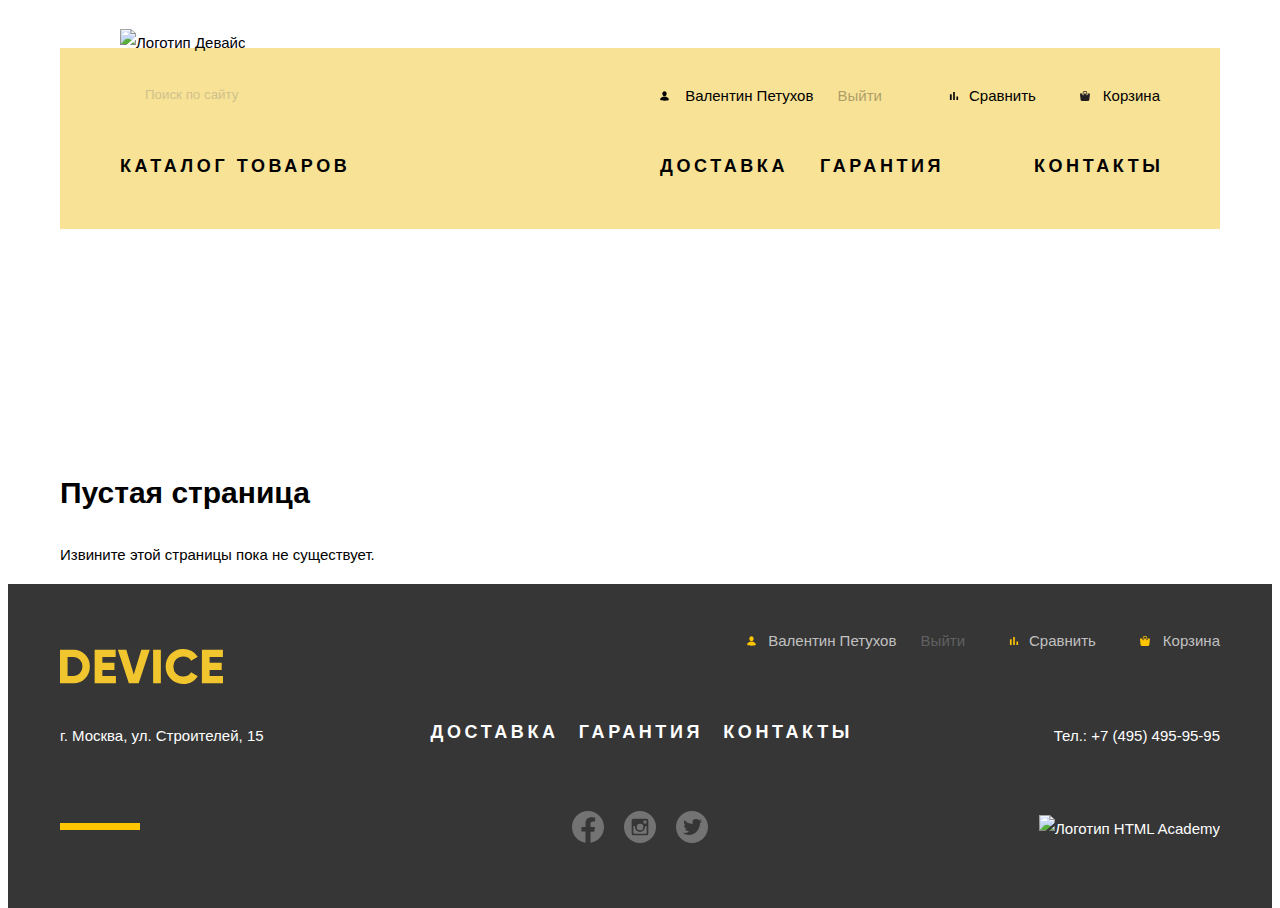
==== blank.html @ 79662800 "Исправлены опечатки, добавлены ссылки в каталоге." ====
<!DOCTYPE html>
<html lang="ru" class="page authorized page-feedback">

<head>
  <meta charset="utf-8">
  <link rel="icon" href="favicon.ico">
  <link rel="icon" href="favicons/favicon-152.svg" type="image/svg+xml">
  <link rel="apple-touch-icon" sizes="180x180" href="faviscons/apple-touch-icon.png">
  <link rel="manifest" href="site.webmanifest">
  <title>HTML Academy: Девайс</title>
  <link rel="stylesheet" href="css/normalize.css">
  <link rel="stylesheet" href="css/style.css">
</head>

<body class="page-body">
  <div class="container">
    <header class="main-header">
      <a href="index.html" class="company-logo"><img src="img/logos/device-logo.svg" width="163" height="35" alt="Логотип Девайс"></a>
      <form action="https://echo.htmlacademy.ru/" method="get" name="search-form" class="header-search">
        <label class="search-block"><input type="search" placeholder="Поиск по сайту"></label>
        <button type="submit" class="btn search-btn">Найти</button>
      </form>
      <ul class="user-nav">
        <li class="not-signed">
          <a href="blank.html" class="user-acc enter-acc" aria-label="Войти в свой аккаунт">
            <svg width="9" height="10" fill="#000" xmlns="http://www.w3.org/2000/svg"><path d="M4.5.333c1.197 0 2.167 1.044 2.167 2.334C6.667 3.956 5.697 5 4.5 5 3.303 5 2.333 3.956 2.333 2.667c0-1.29.97-2.334 2.167-2.334zm0 9.334s4.333 0 4.333-1.167c0-1.4-2.112-2.917-4.333-2.917C2.28 5.583.167 7.1.167 8.5.167 9.667 4.5 9.667 4.5 9.667z"/></svg>Войти</a>
        </li>
        <li class="signed">
          <a href="blank.html" class="user-acc user-name" aria-label="Перейти в свой профиль">
            <svg width="9" height="10" fill="#000" xmlns="http://www.w3.org/2000/svg"><path d="M4.5.333c1.197 0 2.167 1.044 2.167 2.334C6.667 3.956 5.697 5 4.5 5 3.303 5 2.333 3.956 2.333 2.667c0-1.29.97-2.334 2.167-2.334zm0 9.334s4.333 0 4.333-1.167c0-1.4-2.112-2.917-4.333-2.917C2.28 5.583.167 7.1.167 8.5.167 9.667 4.5 9.667 4.5 9.667z"/></svg>
            <span>Валентин Петухов</span></a>
          <a href="blank.html" class="exit-acc" aria-label="Выйти из аккаунта">Выйти</a>
        </li>
        <li>
          <a href="blank.html" class="compare" aria-label="Сравнить выбранные товары">
            <svg width="10" height="10" fill="#000" xmlns="http://www.w3.org/2000/svg"><path d="M.917 3.367h1.75v5.716H.917V3.367zM4.183.917h1.634v8.166H4.183V.917zM7.45 5.583h1.633v3.5H7.45v-3.5z"/></svg>Сравнить</a>
        </li>
        <li>
          <a href="blank.html" class="cart" aria-label="Корзина товаров">
            <svg width="10" height="10" fill="#231F20" xmlns="http://www.w3.org/2000/svg"><path d="M9.862 2.522a.358.358 0 00-.273-.129H7.658V3.42c0 .471-.404.855-.901.855s-.901-.384-.901-.855V2.393H4.054V3.42c0 .471-.404.855-.9.855-.498 0-.902-.384-.902-.855V2.393H.321a.358.358 0 00-.273.129.397.397 0 00-.09.3l.648 5.963C.618 9.457 1.142 10 1.784 10h6.342c.642 0 1.166-.543 1.178-1.215l.649-5.964a.398.398 0 00-.09-.3z"/><path d="M3.153 3.76c.2 0 .36-.153.36-.341v-1.88c0-.528.562-.855 1.082-.855h.9c.548 0 .902.335.902.854v1.88c0 .19.161.343.36.343.199 0 .36-.154.36-.342v-1.88C7.117.646 6.435 0 5.496 0h-.901C3.6 0 2.793.69 2.793 1.538v1.88c0 .19.162.343.36.343z"/></svg>Корзина</a>
        </li>
      </ul>
      <nav class="main-nav">
        <ul class="site-nav">
          <li class="catalog"><a>Каталог товаров</a>
            <ul class="submenu">
              <li>
                <a href="blank.html">Виртуальная реальность</a>
                <a href="catalog.html">Моноподы для селфи</a>
                <a href="blank.html">Экшн-камеры</a>
              </li>
              <li>
                <a href="blank.html">Фитнес-браслеты</a>
                <a href="blank.html">Умные часы</a>
              </li>
              <li>
                <a href="blank.html">Квадрокоптер</a>
              </li>
            </ul>
          </li>
          <li><a href="blank.html">Доставка</a></li>
          <li><a href="blank.html">Гарантия</a></li>
          <li><a href="blank.html">Контакты</a></li>
        </ul>
      </nav>
    </header>
  </div>
  <main class="container">
    <h1>Пустая страница</h1>
    <p>Извините этой страницы пока не существует.</p>
  </main>
  <footer class="main-footer">
    <div class="container">
      <ul class="user-nav footer-user-links">
        <li class="not-signed">
          <a href="blank.html" class="user-acc enter-acc footer-user-link" aria-label="Войти в свой аккаунт">
            <svg width="9" height="10" fill="var(--special-yellow)" xmlns="http://www.w3.org/2000/svg"><path d="M4.5.333c1.197 0 2.167 1.044 2.167 2.334C6.667 3.956 5.697 5 4.5 5 3.303 5 2.333 3.956 2.333 2.667c0-1.29.97-2.334 2.167-2.334zm0 9.334s4.333 0 4.333-1.167c0-1.4-2.112-2.917-4.333-2.917C2.28 5.583.167 7.1.167 8.5.167 9.667 4.5 9.667 4.5 9.667z"/></svg>Войти</a>
        </li>
        <li class="signed">
          <a href="blank.html" class="user-acc user-name footer-user-link" aria-label="Перейти в свой профиль">
            <svg width="9" height="10" fill="var(--special-yellow)" xmlns="http://www.w3.org/2000/svg"><path d="M4.5.333c1.197 0 2.167 1.044 2.167 2.334C6.667 3.956 5.697 5 4.5 5 3.303 5 2.333 3.956 2.333 2.667c0-1.29.97-2.334 2.167-2.334zm0 9.334s4.333 0 4.333-1.167c0-1.4-2.112-2.917-4.333-2.917C2.28 5.583.167 7.1.167 8.5.167 9.667 4.5 9.667 4.5 9.667z"/></svg>Валентин
            Петухов
          </a>
          <a href="blank.html" class="exit-acc footer-user-link" aria-label="Выйти из аккаунта">Выйти</a>
        </li>
        <li>
          <a href="blank.html" class="compare footer-user-link" aria-label="Сравнить выбранные товары">
            <svg width="10" height="10" fill="var(--special-yellow)" xmlns="http://www.w3.org/2000/svg"><path d="M.917 3.367h1.75v5.716H.917V3.367zM4.183.917h1.634v8.166H4.183V.917zM7.45 5.583h1.633v3.5H7.45v-3.5z"/></svg>Сравнить</a>
        </li>
        <li>
          <a href="blank.html" class="cart footer-user-link" aria-label="Корзина товаров">
            <svg width="10" height="10" fill="var(--special-yellow)" xmlns="http://www.w3.org/2000/svg"><path d="M9.862 2.522a.358.358 0 00-.273-.129H7.658V3.42c0 .471-.404.855-.901.855s-.901-.384-.901-.855V2.393H4.054V3.42c0 .471-.404.855-.9.855-.498 0-.902-.384-.902-.855V2.393H.321a.358.358 0 00-.273.129.397.397 0 00-.09.3l.648 5.963C.618 9.457 1.142 10 1.784 10h6.342c.642 0 1.166-.543 1.178-1.215l.649-5.964a.398.398 0 00-.09-.3z"/><path d="M3.153 3.76c.2 0 .36-.153.36-.341v-1.88c0-.528.562-.855 1.082-.855h.9c.548 0 .902.335.902.854v1.88c0 .19.161.343.36.343.199 0 .36-.154.36-.342v-1.88C7.117.646 6.435 0 5.496 0h-.901C3.6 0 2.793.69 2.793 1.538v1.88c0 .19.162.343.36.343z"/></svg>Корзина</a>
        </li>
      </ul>
      <a href="index.html" class="company-logo"><img src="img/logos/device-logo-footer.svg" width="163" height="35" alt="Логотип Девайс"></a>
      <section class="footer-left">
        <h2 class="visually-hidden">Наш адрес</h2>
        <p>г. Москва, ул. Строителей, 15</p>
      </section>
      <section class="footer-links">
        <h2 class="visually-hidden">Подробнее о компании. Мы в соцсетях</h2>
        <ul class="site-links">
          <li><a href="blank.html">Доставка</a></li>
          <li><a href="blank.html">Гарантия</a></li>
          <li><a href="blank.html">Контакты</a></li>
        </ul>
        <ul class="social-links">
          <li>
            <a href="#"><img src="img/icons/icon-facebook.svg" width="32" height="32" alt="Фэйсбук"></a>
          </li>
          <li>
            <a href="#"><img src="img/icons/icon-instagram.svg" width="32" height="32" alt="Инстаграмм"></a>
          </li>
          <li>
            <a href="#"><img src="img/icons/icon-twitter.svg" width="32" height="32" alt="Твиттер"></a>
          </li>
        </ul>
      </section>
      <div class="footer-right">
        <a href="tel:+74954959595" class="phone">Тел.: +7 (495) 495-95-95</a>
        <a href="https://htmlacademy.ru/intensive/htmlcss" class="copy" aria-label="Онлайн‑курс
          HTML и CSS, Профессиональная вёрстка сайтов HTML Academy">
          <img src="img/logos/htmlacademy-logo.svg" width="27" height="34" alt="Логотип HTML Academy">
        </a>
      </div>
    </div>
  </footer>
</body>

</html>
---- css/style.css ----
@font-face {
  font-family: "Gilroy";
  src: url("../fonts/gilroylight.woff2") format("woff2"), url("../fonts/gilroylight.woff") format("woff");
  font-weight: 300;
  font-style: normal;
}

@font-face {
  font-family: "Gilroy";
  src: url("../fonts/gilroyextrabold.woff2") format("woff2"), url("../fonts/gilroyextrabold.woff") format("woff");
  font-weight: 800;
  font-style: normal;
}

@font-face {
  font-family: "Open Sans";
  src: url("../fonts/opensanslight.woff2") format("woff2"), url("../fonts/opensanslight.woff") format("woff");
  font-weight: 300;
  font-style: normal;
}

@font-face {
  font-family: "Open Sans";
  src: url("../fonts/opensans.woff2") format("woff2"), url("../fonts/opensans.woff") format("woff");
  font-weight: 400;
  font-style: normal;
}

:root {
  --basic-transparent: transparent;
  --basic-black: #000;
  --basic-white: #fff;
  --basic-grey-light: #E5E5E5;
  --yellow-dark: #F0C52E;
  --yellow: #F7E296;
  --special-yellow: #FFC600;
  --special-green: #91C92F;
  --rgba-white: rgba(255, 255, 255);
  --rgba-white-30: rgba(255, 255, 255, .3);
  --rgba-white-70: rgba(255, 255, 255, .7);
  --rgba-black-10: rgba(0, 0, 0, .1);
  --rgba-black-18: rgba(0, 0, 0, .18);
  --rgba-black-20: rgba(0, 0, 0, .2);
  --rgba-black-30: rgba(0, 0, 0, .3);
  --rgba-black-40: rgba(0, 0, 0, .4);
  --rgba-black-50: rgba(0, 0, 0, .5);
  --rgba-black-60: rgba(0, 0, 0, .6);
  /* Common colors */
  --bg-btn: var(--basic-transparent);
  --bg-btn-cross: var(--yellow-dark);
  --c-text: var(--basic-black);
  --c-btn-cross-active: var(--rgba-black-30);
  --c-btn-small: var(--rgba-black-50);
  --c-btn-small-hover: var(--basic-black);
  --c-btn-small-active: var(--rgba-black-20);
  /* Header colors */
  --bg-header: var(--yellow);
  --bg-header-input: var(--basic-transparent);
  --bg-search-btn-hover: var(--basic-black);
  --br-search-fix: var(--basic-transparent);
  --br-search: var(--basic-black);
  --c-search-btn-hover: var(--basic-white);
  --c-search-btn-active: var(--rgba-white-30);
  /* Slider colors */
  --bg-promo-gradient-top: var(--yellow);
  --bg-promo-gradient-bottom: var(--basic-transparent);
  --bg-slide-line: var(--basic-white);
  --br-promo-btn: var(--basic-black);
  --c-slide-number: var(--basic-white);
  /* Modals colors*/
  --bg-modal: var(--basic-white);
  --bg-form-field: #F2F2F2;
  --bg-form-field-hover: #EAEAEA;
  --bg-form-field-focus: var(--basic-transparent);
  --bg-form-field-invalid: #F6DADA;
  --bg-modal-close: var(--yellow-dark);
  --br-form-field-fix: var(--basic-transparent);
  --br-form-field-focus: var(--yellow);
  --c-form-placeholder: var(--rgba-black-40);
  --c-form-text: #363636;
  --sh-modal: rgba(0, 0, 0, 0.15);
  /* Popular products colors */
  --bg-popular-item: var(--yellow);
  --bg-popular-item-hover: var(--yellow-dark);
  /* Services colors */
  --bg-services-gradient-top: var(--basic-transparent);
  --bg-services-gradient-bottom: var(--basic-grey-light);
  --bg-services-btn-current: var(--basic-black);
  --c-services-btn-current: var(--yellow);
  /* Company info colors */
  --bg-company-info-line: var(--basic-black);
  --br-company-info-list: var(--basic-grey-light);
  /* Catalog page */
  /* Breadcrumbs colors */
  --c-bread: var(--rgba-black-30);
  --c-bread-hover: var(--rgba-black-60);
  --c-bread-active: var(--rgba-black-10);
  /* Filters colors */
  --bg-filter-head: #DCDCDC;
  --bg-filters: var(--basic-grey-light);
  --bg-filters-separator: var(--basic-black);
  /* Filter price slider */
  --bg-thumb: #C4C4C4;
  --bg-price-track: var(--rgba-black-20);
  --bg-price-bar: var(--special-green);
  --br-thumb: var(--basic-white);
  --sh-thumb: var(--rgba-black-18);
  --bg-filter-input: var(--basic-transparent);
  /* Filter controls */
  --br-switches: var(--basic-black);
  --c-disabled: #A6A6A6;
  --ol-color: var(--basic-black);
  /* Sorting colors */
  --bg-sort-head: var(--basic-grey-light);
  --c-sort-btn: var(--rgba-black-20);
  --c-sort-btn-hover: var(--rgba-black-40);
  --c-sort-btn-active: var(--basic-black);
  --c-sort-link: var(--rgba-black-30);
  --c-sort-link-hover: var(--rgba-black-60);
  --c-sort-link-active: var(--basic-black);
  /* Sorting results */
  --bg-card: #EBEBEB;
  --bg-card-over: rgba(238, 238, 238, .7);
  --br-new-product: var(--rgba-black-30);
  --c-new-product: var(--rgba-black-30);
  /* Sorting nav */
  --bg-catalog-nav: #EBEBEB;
  --bg-page-thumb-hover: #D9D9D9;
  --c-page-thumb-active: var(--rgba-black-30);
  --c-page-thumb-dis: var(--rgba-black-30);
  --c-page-number: var(--rgba-black-30);
  --c-page-number-hover: var(--rgba-black-60);
  --c-page-number-active: var(--basic-black);
  /* Footer colors */
  --bg-footer: #363636;
  --bg-footer-line: var(--special-yellow);
  --c-footer-links: var(--basic-white);
  --c-footer-text: var(--basic-white);
  --c-footer-user-link: var(--rgba-white-70);
  --c-footer-user-link-hover: var(--rgba-white);
  --c-footer-user-link-active: var(--rgba-white-30);
}


/* Common styles */

a {
  color: var(--c-text);
  text-decoration: none;
}

a:not([href]) {
  pointer-events: none;
}

img {
  max-width: 100%;
  vertical-align: middle;
}

iframe {
  vertical-align: middle;
}

.page {
  height: 100%;
}

.page-body {
  min-height: 100%;
  font-family: "Open Sans", Verdana, sans-serif;
  font-size: 15px;
  font-weight: 300;
  line-height: 1.86;
  color: var(--c-text);
  overflow-wrap: anywhere;
  display: grid;
  grid-template-rows: 1fr auto;
}

.visually-hidden {
  position: absolute;
  width: 1px;
  height: 1px;
  margin: -1px;
  padding: 0;
  border: 0;
  white-space: nowrap;
  overflow: hidden;
  clip: rect(0 0 0 0);
}

.btn {
  border: none;
  background: var(--bg-btn);
  font-family: Gilroy, Verdana, sans-serif;
  font-weight: 800;
  text-transform: uppercase;
  box-sizing: border-box;
  padding: 0;
  cursor: pointer;
}

.btn-cross {
  min-height: 40px;
  font-size: 18px;
  line-height: 1.22;
  letter-spacing: 0.2em;
  position: relative;
  z-index: 1;
  display: flex;
  flex-wrap: wrap;
  justify-content: center;
  align-items: center;
}

.btn-cross:active {
  color: var(--c-btn-cross-active);
}

.btn-cross::before {
  content: '';
  position: absolute;
  top: 50%;
  left: 0;
  z-index: -1;
  transform: translateY(-50%);
  width: 100%;
  height: 8px;
  background-color: var(--bg-btn-cross);
  transition: height .2s;
}

.btn-cross:hover::before {
  height: 100%;
}

.btn-small {
  font-family: "Open Sans", Verdana, sans-serif;
  font-size: 13px;
  font-weight: 300;
  line-height: 1.38;
  letter-spacing: 0.1em;
  text-transform: none;
  color: var(--c-btn-small);
  transition: color .2s;
}

.btn-small:hover {
  color: var(--c-btn-small-hover);
}

.btn-small:active {
  color: var(--c-btn-small-active);
}

.modal-close {
  width: 55px;
  height: 55px;
  background: url(../img/icons/close-x.svg) center no-repeat var(--bg-modal-close);
  border-radius: 50%;
  opacity: 0.5;
  position: absolute;
  cursor: pointer;
  transition: opacity .3s;
}

.modal-close:hover {
  opacity: 1;
}

.modal-close:active {
  opacity: .3;
}

.company-logo {
  transition: opacity .3s;
}

.container {
  width: 1200px;
  margin: 0 auto;
  padding: 0 20px;
  box-sizing: border-box;
}

.title-big {
  font-family: Gilroy, Verdana, sans-serif;
  font-size: 47px;
  line-height: 1.23;
  font-weight: 800;
  color: var(--c-text);
}


/* Header common*/

.signed {
  display: none;
}

.authorized .signed {
  display: list-item;
}

.authorized .not-signed {
  display: none;
}

.authorized .exit-acc {
  opacity: 0.3;
}

.main-header {
  margin-top: 40px;
  padding: 0 60px 46px;
  background: var(--bg-header);
  display: grid;
  grid-template-columns: 1fr 1fr;
  column-gap: 40px;
}

.index-page .main-header {
  padding: 0 60px 31px;
}

.main-header ul {
  margin: 4px 0 0;
  padding: 0;
  list-style: none;
}

.main-header a {
  vertical-align: middle;
  transition: opacity .3s;
}

.main-header a:hover {
  opacity: 0.6;
}

.main-header a:active {
  opacity: 0.3;
}

.main-header .company-logo {
  position: relative;
  top: -20px;
  grid-column: 1/-1;
}

.header-search {
  position: relative;
}

.search-btn {
  position: absolute;
  right: 60px;
  bottom: 0;
  width: 84px;
  height: 50px;
  border: 2px solid var(--br-search);
  opacity: 0;
  visibility: hidden;
  transition: opacity .3s, visibility .3s, color .3s, background-color .3s;
  cursor: pointer;
}

.header-search:focus-within .search-btn {
  opacity: 1;
  visibility: visible;
}

.search-btn:hover {
  background-color: var(--bg-search-btn-hover);
  color: var(--c-search-btn-hover);
}

.search-btn:active {
  color: var(--c-search-btn-active);
}

.search-block::before {
  content: url(../img/icons/icon-search.svg);
  margin-right: 15px;
  vertical-align: middle;
}

.search-block {
  display: inline-block;
  width: 440px;
  padding-bottom: 4px;
  border-bottom: 2px solid var(--br-search-fix);
  transition: border-bottom-color .3s;
}

.header-search:focus-within .search-block {
  border-bottom: 2px solid var(--br-search);
}

.search-block input {
  border: none;
  width: 310px;
  height: 36px;
  padding: 0 10px;
  line-height: 1.36;
  background-color: var(--bg-header-input);
}

.search-block input::placeholder {
  opacity: 0.3;
  transition: opacity .3s;
}

.search-block:hover input::placeholder {
  opacity: 0.6;
}

.user-nav {
  display: flex;
  flex-wrap: wrap;
}

.user-nav a {
  line-height: 1.36;
}

.user-nav> :not(:last-child) {
  margin-right: 44px;
}

.user-nav [class*="signed"] {
  margin-right: auto;
}

.user-acc svg {
  margin-right: 12px;
}

.user-name {
  margin-right: 20px;
}

.compare svg {
  margin-right: 10px;
}

.cart svg {
  margin-right: 13px;
}

.main-nav {
  grid-column: 1/-1;
  margin-top: 33px;
  position: relative;
}

.main-nav .site-nav {
  font-size: 18px;
  font-weight: 800;
  line-height: 1.22;
  letter-spacing: .2em;
  font-family: Gilroy, Verdana, sans-serif;
  text-transform: uppercase;
  display: grid;
  grid-template-columns: 3fr 160px 160px 1fr;
}

.site-nav :nth-child(4n) {
  justify-self: end;
  margin-right: -0.2em;
}

.catalog {
  justify-self: start;
}

.catalog .submenu {
  font-family: "Open Sans", Verdana, sans-serif;
  font-size: 15px;
  font-weight: 300;
  line-height: 1.36;
  text-transform: none;
  letter-spacing: normal;
  display: flex;
  opacity: 0;
  visibility: hidden;
  flex-wrap: wrap;
  background-color: var(--bg-header);
  position: absolute;
  z-index: 2;
  top: 1.5em;
  padding: 30px 60px 26px;
  left: -60px;
  right: -60px;
  transition: opacity .3s, visibility .3s;
}

.catalog:hover .submenu,
.catalog:focus-within .submenu {
  opacity: 1;
  visibility: visible;
}

.submenu li:not(:last-child) {
  margin-right: 61px;
}

.submenu a {
  display: block;
}

.submenu a {
  margin-bottom: 16px;
}

.catalog>a::after {
  content: url(../img/icons/icon-plus.svg);
  margin-left: 17px;
  vertical-align: sub;
}


/* Slider */

.promo-slider {
  position: relative;
  background-image: linear-gradient(to bottom, var(--bg-promo-gradient-top) 128px, var(--bg-promo-gradient-bottom) 128px);
  counter-reset: slide-number;
  min-height: 512px;
}

.promo-slide {
  height: 0;
  visibility: hidden;
  display: grid;
  grid-template-columns: 1fr 1fr;
  column-gap: 40px;
  align-items: center;
}

.promo-slider .slide-current {
  height: auto;
  visibility: visible;
}

.promo-slide .btn {
  justify-self: start;
  margin-top: 22px;
  min-width: 220px;
}

.promo-slide>img {
  justify-self: center;
}

.promo-slide-info {
  position: relative;
  display: grid;
  grid-template-rows: repeat(4, max-content);
  padding-top: 92px;
  row-gap: 28px;
}

.promo-slide-info>* {
  margin: 0;
}

.promo-slide-info .title-big {
  position: relative;
  z-index: 1;
}

.promo-slide-info .title-big::before {
  content: '';
  width: 100px;
  height: 7px;
  background-color: var(--bg-slide-line);
  position: absolute;
  top: -60px;
  left: 0;
}

.promo-slide::after {
  font-family: Gilroy, Verdana, sans-serif;
  font-size: 179px;
  font-weight: 800;
  line-height: 1.22;
  color: var(--c-slide-number);
  counter-increment: slide-number;
  content: '0' counter(slide-number);
  position: absolute;
  top: -18px;
  right: 50px;
}

.promo-slide p:not(.title-big) {
  max-width: 480px;
  line-height: 1.36;
}

.promo-slide table {
  font-family: Gilroy, Verdana, sans-serif;
  font-size: 13px;
  font-weight: 300;
  line-height: 1.15;
  justify-self: start;
  margin-top: 8px;
  border-spacing: 0 17px;
}

.promo-slide tr:first-child {
  font-size: 36px;
}

.promo-slide td {
  padding: 0;
  letter-spacing: 0.11em;
}

.promo-slide td:not(:last-child) {
  padding-right: 61px;
}

.promo-control {
  position: absolute;
  right: 70px;
  bottom: 150px;
  line-height: 1;
  letter-spacing: -1em;
  max-width: 220px;
  display: flex;
  flex-wrap: wrap;
}

.promo-btn {
  position: relative;
  width: 12px;
  height: 12px;
  border-radius: 50%;
  border: 1px solid var(--br-promo-btn);
  vertical-align: middle;
  margin-right: 18px;
  margin-bottom: 10px;
}

.promo-control .current-btn::after {
  position: absolute;
  top: 50%;
  left: 50%;
  transform: translate(-50%, -50%);
  content: '';
  width: 6px;
  height: 6px;
  border-radius: 50%;
  border: 1px solid var(--br-promo-btn);
  box-sizing: border-box;
}

.promo-control .current-btn {
  pointer-events: none;
}


/* Popular */

.popular-products {
  padding-top: 93px;
}

.popular-list {
  list-style: none;
  margin: 0;
  padding: 0;
  font-family: Gilroy, Verdana, sans-serif;
  font-size: 18px;
  font-weight: 800;
  line-height: 1.22;
  letter-spacing: 0.05em;
  display: grid;
  grid-template-columns: repeat(6, 160px);
  gap: 40px;
}

.popular-img-wrapper {
  display: flex;
  justify-content: center;
  align-items: center;
  height: 160px;
  background-color: var(--bg-popular-item);
  margin-bottom: 38px;
  transition: background-color .3s;
}

.popular-list li:hover .popular-img-wrapper {
  background-color: var(--bg-popular-item-hover);
}

.popular-list li:active img {
  opacity: 0.3;
}


/* Services */

.services {
  padding-top: 84px;
  background-image: linear-gradient(to bottom, var(--bg-services-gradient-top) 100px, var(--bg-services-gradient-bottom) 100px);
}

.services-slider {
  display: grid;
  grid-template-columns: 284px 1fr;
  padding-bottom: 66px;
}

.services-control {
  padding-top: 80px;
  padding-bottom: 55px;
  border-right: 7px solid var(--bg-services-btn-current);
  overflow: hidden;
}

.services-control .current-btn {
  outline: none;
  color: var(--c-services-btn-current);
  background-color: var(--bg-services-btn-current);
}

.services-control .current-btn::before {
  height: 0;
}

.services-control .btn {
  min-width: 160px;
  position: relative;
  margin-bottom: 22px;
  transition: color .3s, background-color .5s;
}

.services-control .btn:after {
  content: '';
  position: absolute;
  width: 100%;
  height: 100%;
  top: 0;
  left: 100%;
  background-color: var(--bg-services-btn-current);
  transition: opacity .5s, visibility .5s;
  opacity: 0;
  visibility: hidden;
}
.services-control .current-btn:after{
  opacity: 1;
  visibility: visible;
}
.services-slide {
  padding-top: 24px;
  margin-left: 116px;
  position: relative;
  z-index: 1;
}

.services-slide:not(.slide-current) {
  display: none;
}

.services-slide .title-big {
  letter-spacing: 0.2em;
  margin-bottom: 40px;
}

.services-slide p {
  line-height: 2;
  letter-spacing: 0.1em;
  max-width: 560px;
}

.services-slide::after {
  position: absolute;
  top: 47px;
  right: -9px;
  z-index: -1;
}

.slide-delivery::after {
  content: url(../img/icons/delivery.svg);
}

.slide-warranty::after {
  content: url(../img/icons/warranty.svg);
}

.slide-credit::after {
  content: url(../img/icons/credit.svg);
}


/* Partners */

.partners {
  padding-top: 90px;
}

.partners-list {
  list-style: none;
  margin: 0 -20px;
  padding: 0;
  display: flex;
  flex-wrap: wrap;
}

.partners-list li {
  margin: 0 20px 20px;
}

.partners-list img {
  filter: grayscale(100%) opacity(.2);
  transition: filter .3s;
}

.partners-list img:hover {
  filter: unset;
}


/* Company info */

.company-info {
  display: grid;
  grid-template-columns: 1fr 1fr;
  column-gap: 40px;
  margin-top: 72px;
  padding-bottom: 77px;
}

.company-info .about {
  max-width: 475px;
}

.company-info .contacts,
.company-info .about {
  position: relative;
  padding-top: 19px;
}

.company-info .contacts::before,
.company-info .about::before {
  content: '';
  width: 80px;
  height: 7px;
  background-color: var(--bg-company-info-line);
  position: absolute;
  top: 0;
  left: 0;
}

.company-info .title-big {
  letter-spacing: 0.2em;
  margin-bottom: 40px;
}

.company-info p:not(:last-of-type) {
  margin-bottom: 41px;
}

.company-info-list {
  margin: 60px 0 69px;
  padding: 0;
  list-style: none;
  font-size: 16px;
  font-weight: 800;
  line-height: 1.75;
}

.company-info-list li:not(:last-child) {
  margin-bottom: 15px;
}

.company-info li::before {
  content: '';
  display: inline-block;
  vertical-align: baseline;
  box-sizing: border-box;
  margin-right: 24px;
  width: 8px;
  height: 8px;
  border: 2px solid var(--br-company-info-list);
  border-radius: 50%;
}

.company-info .btn-cross {
  width: 260px;
}

.company-info .map-link {
  display: inline-block;
  margin-top: 26px;
  margin-bottom: 75px;
}

.modal {
  position: fixed;
  z-index: 1;
  top: 0;
  left: 0;
  bottom: 0;
  right: 0;
  display: flex;
  justify-content: center;
  align-items: center;
}

.modal-hide {
  display: none;
}

.map-wrapper {
  position: relative;
}

.modal-map iframe {
  max-width: 960px;
  max-height: 573px;
  box-shadow: 0px 10px 16px var(--sh-modal);
}

.modal-map .modal-close {
  top: 29px;
  right: 2px;
}

.modal-feedback ::placeholder {
  color: var(--c-form-placeholder);
  opacity: 1;
  font-family: "Open Sans", Verdana, sans-serif;
  line-height: 1.35;
}

.modal-feedback form {
  position: relative;
  width: 100%;
  max-width: 760px;
  display: grid;
  grid-template-columns: 1fr 1fr;
  column-gap: 40px;
  row-gap: 31px;
  padding: 92px 100px 60px;
  background: var(--bg-modal);
  box-shadow: 0px 10px 16px var(--sh-modal);
}

.modal-feedback label {
  font-family: Gilroy, Verdana, sans-serif;
  font-size: 18px;
  font-weight: 800;
  line-height: 1.225;
  display: flex;
  flex-direction: column;
  cursor: pointer;
}

.modal-feedback input,
.modal-feedback textarea {
  font-family: Gilroy, Verdana, sans-serif;
  font-size: 14px;
  font-weight: 400;
  line-height: 1.16;
  padding: 15px 20px;
  border: 2px solid var(--br-form-field-fix);
  box-sizing: border-box;
  color: var(--c-form-text);
  margin-top: 10px;
  background-color: var(--bg-form-field);
}

.modal-feedback input:hover,
.modal-feedback textarea:hover {
  background-color: var(--bg-form-field-hover);
}

.modal-feedback [for="client-message"] {
  grid-column: 1/-1;
  margin-bottom: 13px;
}

.modal-feedback textarea {
  resize: none;
  height: 167px;
}

.modal-feedback input:focus,
.modal-feedback textarea:focus {
  border-color: var(--br-form-field-focus);
  background-color: var(--bg-form-field-focus);
}

.modal-feedback .btn-cross {
  justify-self: start;
  min-width: 200px;
}

.modal-feedback .modal-close {
  top: 20px;
  right: 20px;
}


/* Catalog page*/

.page-products .title-big {
  margin-top: 44px;
  margin-left: 60px;
}

.breadcrumbs {
  margin: 0 0 0 60px;
  padding: 0 0 37px 0;
  list-style: none;
  font-size: 14px;
  line-height: 1.35;
  display: flex;
  flex-wrap: wrap;
}

.breadcrumbs li+li::before {
  content: url(../img/icons/breadcrumbs-arrow.svg);
  margin: 0px 18px;
  position: relative;
  top: -2px;
  left: 1px;
}

.breadcrumbs a {
  color: var(--c-bread);
}

.breadcrumbs a:hover {
  color: var(--c-bread-hover);
}

.breadcrumbs a:active {
  color: var(--c-bread-active);
}

.catalog-grid {
  display: grid;
  grid-template-columns: 1fr 328px 832px 1fr;
  padding-top: 13px;
}

.products-filters {
  grid-column: 1/3;
  background: var(--bg-filters);
}


/*Filters */

.filters-title,
.sort-title {
  font-family: Gilroy, Verdana, sans-serif;
  font-size: 16px;
  font-weight: 800;
  line-height: 1.25;
  letter-spacing: 0.1em;
  text-transform: uppercase;
}

.filters-title {
  margin: 0;
  padding: 25px 191px 27px 0;
  display: flex;
  justify-content: flex-end;
  background-color: var(--bg-filter-head);
}

.filters-form {
  font-size: 14px;
  width: 328px;
  padding: 0 68px 0 60px;
  box-sizing: border-box;
  margin-left: auto;
  margin-top: 68px;
}

.filters-form fieldset {
  margin: 0;
  padding: 0;
  border: 0;
  padding-top: 60px;
  position: relative;
  border-top: 2px solid var(--bg-filters-separator);
}

.filters-form fieldset:not(:first-child) {
  margin-top: 34px;
}

.filters-form legend {
  font-family: Gilroy, Verdana, sans-serif;
  font-weight: 800;
  line-height: 1.21;
  letter-spacing: 0.1em;
  position: absolute;
  top: 14px;
}

.filters-form [type="submit"] {
  width: 200px;
  margin-top: 45px;
}


/* Filter price controls */

.price-control {
  width: 200px;
  margin-top: 10px;
  margin-bottom: 12px;
}

.price-track {
  position: relative;
  width: 100%;
  height: 2px;
  background-color: var(--bg-price-track);
}

.price-bar {
  width: 62%;
  height: 2px;
  background-color: var(--bg-price-bar);
}

.thumb {
  position: absolute;
  top: -10px;
  width: 4px;
  height: 4px;
  background-color: var(--bg-thumb);
  border: 8px solid var(--br-thumb);
  border-radius: 50%;
  box-sizing: content-box;
  box-shadow: 0px 2px 2px var(--sh-thumb);
  cursor: pointer;
}

.thumb-min {
  left: 0;
}

.thumb-max {
  left: calc(62% - 10px);
}

.price-slider input {
  max-width: 70px;
  border: 0;
  background-color: var(--bg-filter-input);
}


/* Filter product options common control */

.product-options ul {
  margin: 0;
  padding: 0;
  list-style: none;
}

.product-options li {
  line-height: 1.35;
}

.product-options li:not(:last-child) {
  margin-bottom: 15px;
}

.product-options .switch {
  position: relative;
  display: inline-block;
  vertical-align: middle;
  cursor: pointer;
}

.product-options .switch::before,
.product-options .switch::after {
  transition: opacity .2s;
}

.product-options [type="checkbox"]+.switch::before,
.product-options [type="radio"]+.switch::before {
  content: '';
  display: inline-block;
  vertical-align: middle;
  width: 24px;
  height: 24px;
  box-sizing: border-box;
  border: 2px solid var(--br-switches);
  border-radius: 2px;
  margin-right: 16px;
  text-align: center;
}

.product-options input:focus+.switch::before {
  outline-offset: 3px;
  outline: 2px auto var(--ol-color);
}

.product-options input:disabled+.switch {
  color: var(--c-disabled);
  pointer-events: none;
}

.product-options input:disabled+.switch::before,
.product-options input:checked:disabled+.switch::after {
  opacity: 0.25;
}

.product-options .switch:hover::before,
.product-options input:checked+.switch:hover::after {
  opacity: 0.6;
}

.product-options .switch:active::before {
  opacity: 1;
}

.product-options input+.switch:active::after {
  opacity: 1;
}

.product-options input:checked+.switch:active::after {
  opacity: 0;
}


/* .product-options input:not(:checked)+.switch:active::after {
  opacity: 1;
} */


/* Filter checkbox */

.product-options [type="checkbox"]+.switch::after {
  content: url(../img/icons/check.svg);
  position: absolute;
  left: 5px;
  top: 50%;
  transform: translateY(-50%);
  opacity: 0;
}

.product-options [type="checkbox"]:checked+.switch::after {
  opacity: 1;
}


/* Filter radio button */

.product-options [type="radio"]+.switch::before {
  border-radius: 50%;
}

.product-options [type="radio"]+.switch::after {
  content: '';
  display: inline-block;
  width: 8px;
  height: 8px;
  border-radius: 50%;
  background-color: var(--br-switches);
  position: absolute;
  left: 8px;
  top: 50%;
  transform: translateY(-50%);
  opacity: 0;
}

.product-options [type="radio"]:checked+.switch::after {
  opacity: 1;
}

.product-options [type="radio"]:checked+.switch:active::before {
  opacity: 0.6;
}


/* Sorting */

.sort {
  grid-column: 3/-1;
  padding-bottom: 78px;
}

.sort-head {
  background: var(--bg-sort-head);
}

.sort-type {
  display: flex;
  align-items: center;
  max-width: 832px;
}

.sort-title {
  margin: 0 0 0 72px;
  padding: 25px 0 27px;
  flex-shrink: 0;
}

.sort-list {
  margin: 0 0 0 73px;
  padding: 0;
  list-style: none;
  display: flex;
  flex-wrap: wrap;
  font-size: 14px;
  font-weight: 400;
  line-height: 1.35;
}

.sort-list a {
  color: var(--c-sort-link);
}

.sort-list .current {
  color: var(--c-sort-link-active);
}

.sort-list a:hover {
  color: var(--c-sort-link-hover);
}

.sort-list a:active {
  color: var(--c-sort-link-active);
}

.sort-list li {
  margin-right: 30px;
}

.sort-btns {
  margin-right: 4px;
  margin-left: auto;
  flex-shrink: 0;
}

.sort-btn.current {
  pointer-events: none;
}

.sort-btn svg {
  fill: var(--c-sort-btn)
}

.sort-btn:hover svg {
  fill: var(--c-sort-btn-hover)
}

.sort-btn:active svg {
  fill: var(--c-sort-btn-active)
}

.sort-btn.current svg {
  fill: var(--c-sort-btn-active)
}

.sort-btns .ascending {
  transform: rotate(180deg);
}

.sort-btns .descending {
  margin-left: 20px;
}


/* Products */

.products-grid {
  display: grid;
  grid-template-columns: 760px 1fr;
  padding-top: 67px;
  padding-left: 72px;
}

.products {
  grid-column: 1/2;
  padding-bottom: 41px;
}

.products-list {
  margin: 0;
  padding: 0;
  list-style: none;
  display: grid;
  grid-template-columns: 1fr 1fr;
  column-gap: 40px;
  row-gap: 48px;
}

.product-card {
  position: relative;
  display: flex;
  flex-wrap: wrap;
  justify-content: space-between;
  align-content: start;
}

.product-box {
  position: relative;
  flex-grow: 1;
  margin-bottom: 31px;
  order: -1;
  background-color: var(--bg-card);
}

.product-box .product-btns {
  box-sizing: border-box;
  transition: opacity .3s, background-color .3s;
}

.product-box:hover .product-btns {
  background-color: var(--bg-card-over);
  opacity: 1;
}

.product-btns:focus-within {
  background-color: var(--bg-card-over);
  opacity: 1;
}

.product-btns {
  position: absolute;
  height: 100%;
  width: 100%;
  top: 0;
  left: 0;
  display: flex;
  flex-direction: column;
  justify-content: center;
  align-items: center;
  padding-top: 14px;
  opacity: 0;
}

.product-btns .btn-cross {
  min-width: 200px;
  margin-bottom: 14px;
}

.product-box img {
  object-fit: contain;
}

.product-card .product-name {
  font-family: Gilroy, Verdana, sans-serif;
  font-size: 18px;
  font-weight: 800;
  line-height: 1.222;
  letter-spacing: 0.05em;
}

.product-card .product-price {
  font-family: Gilroy, Verdana, sans-serif;
  font-size: 16px;
  line-height: 1.375;
  letter-spacing: 0.05em;
}

.product-new::after {
  content: 'New';
  display: flex;
  justify-content: center;
  align-items: center;
  width: 62px;
  height: 62px;
  box-sizing: border-box;
  font-family: Gilroy, Verdana, sans-serif;
  font-size: 12px;
  font-weight: 800;
  line-height: 1.25;
  text-transform: uppercase;
  color: var(--c-new-product);
  border: 2px solid var(--br-new-product);
  border-radius: 50%;
  position: absolute;
  top: 29px;
  right: 27px;
}


/* Catalog pagination */

.pagination {
  grid-row: 2;
}

.pagination-list {
  margin: 0;
  padding: 0;
  list-style: none;
  font-size: 16px;
  line-height: 1.25;
  min-height: 70px;
  display: flex;
  justify-content: space-between;
  align-items: center;
  background: var(--bg-catalog-nav);
}

.pagination-list a {
  transition: background-color .3s, color .2s;
}

.page-thumb {
  height: 70px;
  letter-spacing: 0.1em;
  align-self: start;
  flex-shrink: 0;
}

.page-thumb a {
  display: flex;
  align-items: center;
  padding: 0 30px;
  height: 100%;
}

.page-thumb .disabled {
  color: var(--c-page-thumb-dis);
  pointer-events: none;
}

.page-numbers {
  margin: 0;
  padding: 0;
  list-style: none;
  display: flex;
  flex-wrap: wrap;
  justify-content: start;
}

.page-numbers a {
  margin: 0 15px;
  color: var(--c-page-number);
}

.page-numbers .current {
  color: var(--c-page-number-active);
}

.page-thumb a:hover {
  background-color: var(--bg-page-thumb-hover);
}

.page-thumb a:active {
  color: var(--c-page-thumb-active);
}

.page-numbers a:hover {
  color: var(--c-page-number-hover);
}

.page-numbers a:active {
  color: var(--c-page-number-active);
}


/* Footer common*/

.main-footer {
  color: var(--c-footer-text);
  background-color: var(--bg-footer);
  display: grid;
  min-height: 324px;
  padding: 43px 0 65px;
  box-sizing: border-box;
}

.main-footer ul {
  margin: 0;
  padding: 0;
  list-style: none;
}

.main-footer a {
  color: var(--c-footer-links);
  transition: opacity .3s, color .3s;
}

.main-footer a:hover {
  opacity: 0.6;
}

.main-footer a:active {
  opacity: 0.3;
}

.main-footer .container {
  display: grid;
  grid-template-columns: 1fr 1.13fr 1fr;
  grid-template-rows: max-content max-content 1fr;
}

.main-footer .user-nav {
  grid-column: 1/-1;
  justify-self: end;
}

.footer-user-link svg {
  transition: fill-opacity .3s
}

.footer-user-links a {
  opacity: 1;
  color: var(--c-footer-user-link);
}

.footer-user-links a:hover {
  opacity: 1;
  color: var(--c-footer-user-link-hover)
}

.footer-user-links a:active {
  opacity: 1;
  color: var(--c-footer-user-link-active)
}

.footer-user-link:hover svg {
  fill-opacity: .6;
}

.footer-user-link:active svg {
  fill-opacity: .3;
}

.main-footer .company-logo {
  margin-top: -6px;
  justify-self: start;
}

.main-footer .company-logo {
  grid-column: 1/-1;
  margin-bottom: 23px;
}

.main-footer .footer-left {
  position: relative;
}

.main-footer .footer-left::after {
  content: '';
  width: 80px;
  height: 7px;
  background-color: var(--bg-footer-line);
  position: absolute;
  left: 0;
  bottom: 13px;
}

.main-footer .footer-links,
.main-footer .footer-right {
  padding-top: 15px;
  display: flex;
  flex-direction: column;
  justify-content: space-between;
}

.main-footer .site-links {
  font-family: Gilroy, Verdana, sans-serif;
  font-size: 18px;
  font-weight: 800;
  line-height: 1.222;
  letter-spacing: 0.2em;
  text-transform: uppercase;
  display: flex;
  flex-wrap: wrap;
  justify-content: space-between;
}

.site-links li:last-child {
  margin-right: -0.2em;
}

.main-footer .social-links {
  display: flex;
  flex-wrap: wrap;
  justify-content: center;
}

.social-links li {
  margin: 0 10px;
}

.social-links a {
  opacity: 0.3;
  transition: opacity .2s;
}

.social-links a:hover {
  opacity: 0.6;
}

.social-links a:active {
  opacity: 0.1;
}

.main-footer .footer-right {
  align-items: flex-end;
}

.main-footer [class*="signed"] {
  margin-right: 44px;
}
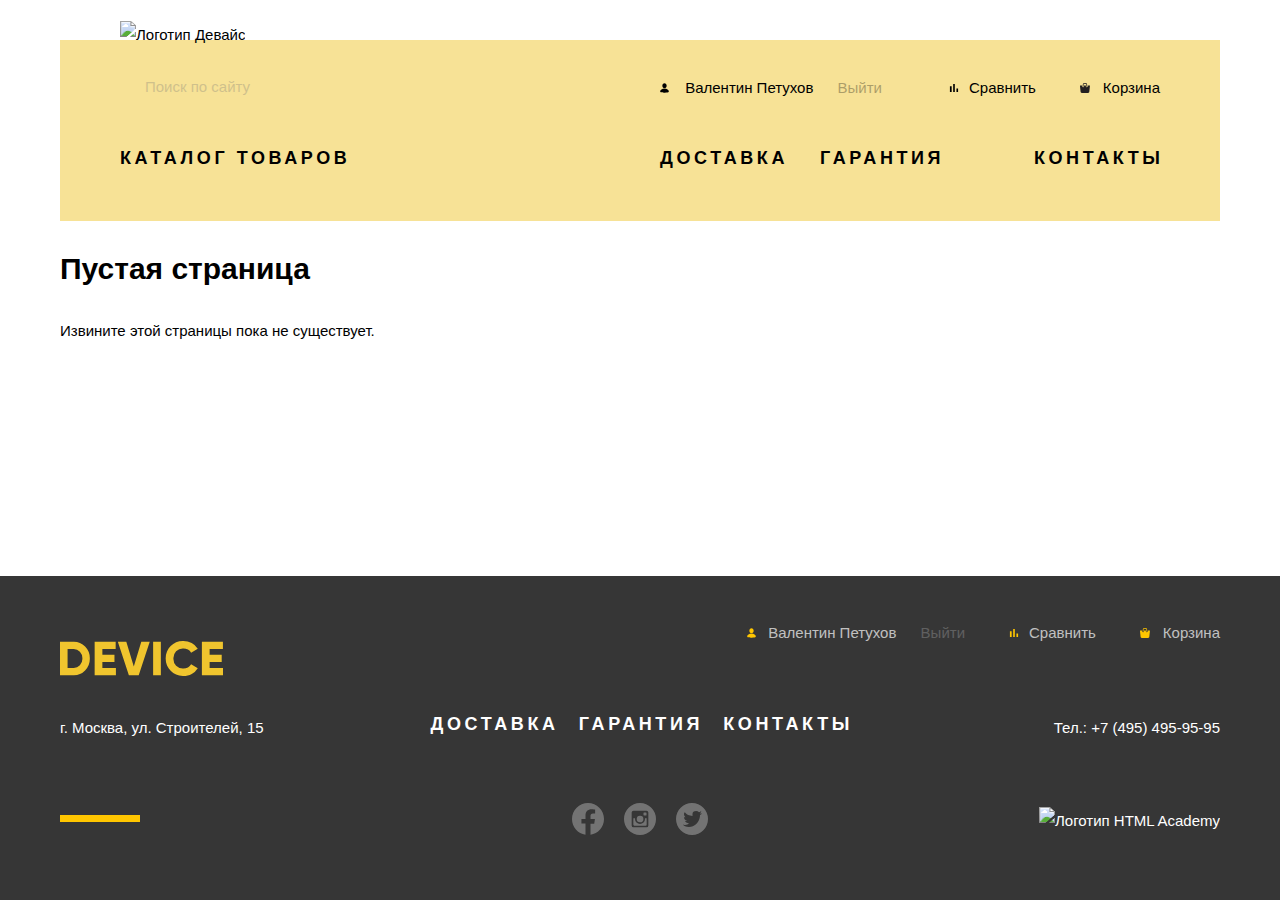
==== commit 6ac3cd5b: "Подключены минифицированые файлы js и css. Для css использован автопрефиксер." ====
--- a/blank.html
+++ b/blank.html
@@ -8,8 +8,8 @@
   <link rel="apple-touch-icon" sizes="180x180" href="faviscons/apple-touch-icon.png">
   <link rel="manifest" href="site.webmanifest">
   <title>HTML Academy: Девайс</title>
-  <link rel="stylesheet" href="css/normalize.css">
-  <link rel="stylesheet" href="css/style.css">
+  <link rel="stylesheet" href="css/normalize.min.css">
+  <link rel="stylesheet" href="css/style.min.css">
 </head>
 
 <body class="page-body">
@@ -125,6 +125,7 @@
       </div>
     </div>
   </footer>
+  <script src="js/script.min.js"></script>
 </body>
 
 </html>
--- a/css/style.min.css
+++ b/css/style.min.css
@@ -0,0 +1 @@
+@keyframes error-form{0%,to{transform:rotateZ(0deg)}15%,45%,75%{transform:rotateZ(-2deg)}30%,60%,90%{transform:rotateZ(2deg)}}@font-face{font-family:"Gilroy";src:url(../fonts/gilroylight.woff2) format("woff2"),url(../fonts/gilroylight.woff) format("woff");font-weight:300;font-style:normal}@font-face{font-family:"Gilroy";src:url(../fonts/gilroyextrabold.woff2) format("woff2"),url(../fonts/gilroyextrabold.woff) format("woff");font-weight:800;font-style:normal}@font-face{font-family:"Open Sans";src:url(../fonts/opensanslight.woff2) format("woff2"),url(../fonts/opensanslight.woff) format("woff");font-weight:300;font-style:normal}@font-face{font-family:"Open Sans";src:url(../fonts/opensans.woff2) format("woff2"),url(../fonts/opensans.woff) format("woff");font-weight:400;font-style:normal}:root{--basic-transparent:transparent;--basic-black:#000;--basic-white:#fff;--basic-grey-light:#E5E5E5;--error-color:#F6DADA;--yellow-dark:#F0C52E;--yellow:#F7E296;--special-yellow:#FFC600;--special-green:#91C92F;--rgba-white:rgba(255, 255, 255);--rgba-white-30:rgba(255, 255, 255, .3);--rgba-white-70:rgba(255, 255, 255, .7);--rgba-black-10:rgba(0, 0, 0, .1);--rgba-black-18:rgba(0, 0, 0, .18);--rgba-black-20:rgba(0, 0, 0, .2);--rgba-black-30:rgba(0, 0, 0, .3);--rgba-black-40:rgba(0, 0, 0, .4);--rgba-black-50:rgba(0, 0, 0, .5);--rgba-black-60:rgba(0, 0, 0, .6);--bg-btn:var(--basic-transparent);--bg-btn-cross:var(--yellow-dark);--c-text:var(--basic-black);--c-btn-cross-active:var(--rgba-black-30);--c-btn-small:var(--rgba-black-50);--c-btn-small-hover:var(--basic-black);--c-btn-small-active:var(--rgba-black-20);--bg-header:var(--yellow);--bg-header-input:var(--basic-transparent);--bg-search-btn-hover:var(--basic-black);--br-search-fix:var(--basic-transparent);--br-search:var(--basic-black);--c-search-btn-hover:var(--basic-white);--c-search-btn-active:var(--rgba-white-30);--bg-promo-gradient-top:var(--yellow);--bg-promo-gradient-bottom:var(--basic-transparent);--bg-slide-line:var(--basic-white);--br-promo-btn:var(--basic-black);--c-slide-number:var(--basic-white);--bg-modal:var(--basic-white);--bg-form-field:#F2F2F2;--bg-form-field-hover:#EAEAEA;--bg-form-field-focus:var(--basic-transparent);--bg-form-field-invalid:var(--error-color);--bg-modal-close:var(--yellow-dark);--br-form-field-fix:var(--basic-transparent);--br-form-field-focus:var(--yellow);--c-form-placeholder:var(--rgba-black-40);--c-form-text:#363636;--sh-modal:rgba(0, 0, 0, 0.15);--bg-popular-item:var(--yellow);--bg-popular-item-hover:var(--yellow-dark);--bg-services-gradient-top:var(--basic-transparent);--bg-services-gradient-bottom:var(--basic-grey-light);--bg-services-btn-current:var(--basic-black);--c-services-btn-current:var(--yellow);--bg-company-info-line:var(--basic-black);--br-company-info-list:var(--basic-grey-light);--c-bread:var(--rgba-black-30);--c-bread-hover:var(--rgba-black-60);--c-bread-active:var(--rgba-black-10);--bg-filter-head:#DCDCDC;--bg-filters:var(--basic-grey-light);--bg-filters-separator:var(--basic-black);--bg-thumb:#C4C4C4;--bg-price-track:var(--rgba-black-20);--bg-price-bar:var(--special-green);--br-thumb:var(--basic-white);--sh-thumb:var(--rgba-black-18);--bg-filter-input:var(--basic-transparent);--br-switches:var(--basic-black);--c-disabled:#A6A6A6;--ol-color:var(--basic-black);--bg-sort-head:var(--basic-grey-light);--c-sort-btn:var(--rgba-black-20);--c-sort-btn-hover:var(--rgba-black-40);--c-sort-btn-active:var(--basic-black);--c-sort-link:var(--rgba-black-30);--c-sort-link-hover:var(--rgba-black-60);--c-sort-link-active:var(--basic-black);--bg-card:#EBEBEB;--bg-card-over:rgba(238, 238, 238, .7);--br-new-product:var(--rgba-black-30);--c-new-product:var(--rgba-black-30);--bg-catalog-nav:#EBEBEB;--bg-page-thumb-hover:#D9D9D9;--c-page-thumb-active:var(--rgba-black-30);--c-page-thumb-dis:var(--rgba-black-30);--c-page-number:var(--rgba-black-30);--c-page-number-hover:var(--rgba-black-60);--c-page-number-active:var(--basic-black);--bg-footer:#363636;--bg-footer-line:var(--special-yellow);--c-footer-links:var(--basic-white);--c-footer-text:var(--basic-white);--c-footer-user-link:var(--rgba-white-70);--c-footer-user-link-hover:var(--rgba-white);--c-footer-user-link-active:var(--rgba-white-30)}a{color:var(--c-text);text-decoration:none}a:not([href]){pointer-events:none}img{max-width:100%}iframe,img{vertical-align:middle}.btn-cross:hover::before,.page{height:100%}.page-body{min-height:100%;font-family:"Open Sans",Verdana,sans-serif;font-size:15px;font-weight:300;line-height:1.86;color:var(--c-text);overflow-wrap:anywhere;display:grid;grid-template-rows:min-content 1fr min-content}.visually-hidden{position:absolute;width:1px;height:1px;margin:-1px;padding:0;border:0;white-space:nowrap;overflow:hidden;clip:rect(0 0 0 0)}.btn{border:0;background:var(--bg-btn);font-family:Gilroy,Verdana,sans-serif;font-weight:800;text-transform:uppercase;box-sizing:border-box;padding:0;cursor:pointer}.btn-cross{min-height:40px;font-size:18px;line-height:1.22;letter-spacing:.2em;position:relative;z-index:1;display:flex;flex-wrap:wrap;justify-content:center;align-items:center}.btn-cross:active{color:var(--c-btn-cross-active)}.btn-cross::before{content:'';position:absolute;top:50%;left:0;z-index:-1;transform:translateY(-50%);width:100%;height:8px;background-color:var(--bg-btn-cross);transition:height .2s}.btn-small{font-family:"Open Sans",Verdana,sans-serif;font-size:13px;font-weight:300;line-height:1.38;letter-spacing:.1em;text-transform:none;color:var(--c-btn-small);transition:color .2s}.btn-small:hover{color:var(--c-btn-small-hover)}.btn-small:active{color:var(--c-btn-small-active)}.modal-close{width:55px;height:55px;background:url(../img/icons/close-x.svg) center no-repeat var(--bg-modal-close);border-radius:50%;opacity:.5;position:absolute;cursor:pointer}.modal-close:hover{opacity:1}.modal-close:active{opacity:.3}.company-logo,.main-header a,.modal-close{transition:opacity .3s}.container{width:1200px;margin:0 auto;padding:0 20px;box-sizing:border-box}.title-big{font-family:Gilroy,Verdana,sans-serif;font-size:47px;line-height:1.23;font-weight:800;color:var(--c-text)}.authorized .signed{display:list-item}.authorized .not-signed,.signed{display:none}.authorized .exit-acc{opacity:.3}.main-header{margin-top:40px;padding:0 60px 46px;background:var(--bg-header);display:grid;grid-template-columns:1fr 1fr;column-gap:40px}.index-page .main-header{padding:0 60px 31px}.main-header ul{margin:4px 0 0;padding:0;list-style:none}.main-header a{vertical-align:middle}.main-header a:hover{opacity:.6}.main-header a:active,.popular-list li:active img{opacity:.3}.main-header .company-logo{position:relative;top:-20px;grid-column:1/-1}.header-search{position:relative}.search-btn{position:absolute;right:60px;bottom:0;width:84px;height:50px;border:2px solid var(--br-search);opacity:0;visibility:hidden;transition:opacity .3s,visibility .3s,color .3s,background-color .3s;cursor:pointer}.header-search:focus-within .search-btn{opacity:1;visibility:visible}.search-btn:hover{background-color:var(--bg-search-btn-hover);color:var(--c-search-btn-hover)}.search-btn:active{color:var(--c-search-btn-active)}.search-block::before{content:url(../img/icons/icon-search.svg);margin-right:15px;vertical-align:middle}.search-block{display:inline-block;width:440px;padding-bottom:4px;border-bottom:2px solid var(--br-search-fix);transition:border-bottom-color .3s}.header-search:focus-within .search-block{border-bottom:2px solid var(--br-search)}.search-block input{border:0;width:310px;height:36px;padding:0 10px;line-height:1.36;background-color:var(--bg-header-input)}.search-block input::placeholder{opacity:.3;transition:opacity .3s}.search-block:hover input::placeholder{opacity:.6}.user-nav{display:flex;flex-wrap:wrap}.user-nav a{line-height:1.36}.user-nav>:not(:last-child){margin-right:44px}.user-nav [class*=signed]{margin-right:auto}.user-acc svg{margin-right:12px}.user-name{margin-right:20px}.compare svg{margin-right:10px}.cart svg{margin-right:13px}.main-nav{grid-column:1/-1;margin-top:33px;position:relative}.main-nav .site-nav{font-size:18px;font-weight:800;line-height:1.22;letter-spacing:.2em;font-family:Gilroy,Verdana,sans-serif;text-transform:uppercase;display:grid;grid-template-columns:3fr 160px 160px 1fr}.site-nav :nth-child(4n){justify-self:end;margin-right:-.2em}.catalog{justify-self:start}.catalog .submenu{font-family:"Open Sans",Verdana,sans-serif;font-size:15px;font-weight:300;line-height:1.36;text-transform:none;letter-spacing:normal;display:flex;opacity:0;visibility:hidden;flex-wrap:wrap;background-color:var(--bg-header);position:absolute;z-index:2;top:1.5em;padding:30px 60px 26px;left:-60px;right:-60px;transition:opacity .3s,visibility .3s}.catalog:focus-within .submenu,.catalog:hover .submenu{opacity:1;visibility:visible}.submenu li:not(:last-child){margin-right:61px}.submenu a{display:block;margin-bottom:16px}.catalog>a::after{content:url(../img/icons/icon-plus.svg);margin-left:17px;vertical-align:sub}.promo-slider{position:relative;background-image:linear-gradient(to bottom,var(--bg-promo-gradient-top) 128px,var(--bg-promo-gradient-bottom) 128px);counter-reset:slide-number;min-height:512px}.promo-slide{height:0;visibility:hidden;display:grid;grid-template-columns:1fr 1fr;column-gap:40px;align-items:center}.promo-slider .slide-current{height:auto;visibility:visible}.promo-slide .btn{justify-self:start;margin-top:22px;min-width:220px}.promo-slide>img{justify-self:center}.promo-slide-info{position:relative;display:grid;grid-template-rows:repeat(4,max-content);padding-top:92px;row-gap:28px}.promo-slide-info>*{margin:0}.promo-slide-info .title-big{position:relative;z-index:1}.promo-slide-info .title-big::before{content:'';width:100px;height:7px;background-color:var(--bg-slide-line);position:absolute;top:-60px;left:0}.promo-slide::after{font-family:Gilroy,Verdana,sans-serif;font-size:179px;font-weight:800;line-height:1.22;color:var(--c-slide-number);counter-increment:slide-number;content:'0' counter(slide-number);position:absolute;top:-18px;right:50px}.promo-slide p:not(.title-big){max-width:480px;line-height:1.36}.promo-slide table{font-family:Gilroy,Verdana,sans-serif;font-size:13px;font-weight:300;line-height:1.15;justify-self:start;margin-top:8px;border-spacing:0 17px}.promo-slide tr:first-child{font-size:36px}.promo-slide td{padding:0;letter-spacing:.11em}.promo-slide td:not(:last-child){padding-right:61px}.promo-control{position:absolute;right:70px;bottom:150px;line-height:1;letter-spacing:-1em;max-width:220px;display:flex;flex-wrap:wrap}.promo-btn,.promo-control .current-btn::after{border-radius:50%;border:1px solid var(--br-promo-btn)}.promo-btn{position:relative;width:12px;height:12px;vertical-align:middle;margin-right:18px;margin-bottom:10px}.promo-control .current-btn::after{position:absolute;top:50%;left:50%;transform:translate(-50%,-50%);content:'';width:6px;height:6px;box-sizing:border-box}.promo-control .current-btn{pointer-events:none}.popular-products{padding-top:93px}.popular-list{list-style:none;margin:0;padding:0;font-family:Gilroy,Verdana,sans-serif;font-size:18px;font-weight:800;line-height:1.22;letter-spacing:.05em;display:grid;grid-template-columns:repeat(6,160px);gap:40px}.popular-img-wrapper{display:flex;justify-content:center;align-items:center;height:160px;background-color:var(--bg-popular-item);margin-bottom:38px;transition:background-color .3s}.popular-list li:hover .popular-img-wrapper{background-color:var(--bg-popular-item-hover)}.services{padding-top:84px;background-image:linear-gradient(to bottom,var(--bg-services-gradient-top) 100px,var(--bg-services-gradient-bottom) 100px)}.services-slider{display:grid;grid-template-columns:284px 1fr;padding-bottom:66px}.services-control{padding-top:80px;padding-bottom:55px;border-right:7px solid var(--bg-services-btn-current);overflow:hidden}.services-control .current-btn{outline:0;color:var(--c-services-btn-current);background-color:var(--bg-services-btn-current)}.services-control .current-btn::before{height:0}.services-control .btn{min-width:160px;position:relative;margin-bottom:22px;transition:color .3s,background-color .5s}.services-control .btn:after{content:'';position:absolute;width:100%;height:100%;top:0;left:100%;background-color:var(--bg-services-btn-current);transition:opacity .5s,visibility .5s;opacity:0;visibility:hidden}.services-control .current-btn:after{opacity:1;visibility:visible}.services-slide{padding-top:24px;margin-left:116px;position:relative;z-index:1}.services-slide:not(.slide-current){display:none}.services-slide .title-big{letter-spacing:.2em;margin-bottom:40px}.services-slide p{line-height:2;letter-spacing:.1em;max-width:560px}.services-slide::after{position:absolute;top:47px;right:-9px;z-index:-1}.slide-delivery::after{content:url(../img/icons/delivery.svg)}.slide-warranty::after{content:url(../img/icons/warranty.svg)}.slide-credit::after{content:url(../img/icons/credit.svg)}.partners{padding-top:90px}.partners-list{list-style:none;margin:0 -20px;padding:0;display:flex;flex-wrap:wrap}.partners-list li{margin:0 20px 20px}.partners-list img{filter:grayscale(100%) opacity(.2);transition:filter .3s}.partners-list img:hover{filter:unset}.company-info{display:grid;grid-template-columns:1fr 1fr;column-gap:40px;margin-top:72px;padding-bottom:77px}.company-info .about{max-width:475px}.company-info .about,.company-info .contacts{position:relative;padding-top:19px}.company-info .about::before,.company-info .contacts::before{content:'';width:80px;height:7px;background-color:var(--bg-company-info-line);position:absolute;top:0;left:0}.company-info .title-big{letter-spacing:.2em;margin-bottom:40px}.company-info p:not(:last-of-type){margin-bottom:41px}.company-info-list{margin:60px 0 69px;padding:0;list-style:none;font-size:16px;font-weight:800;line-height:1.75}.company-info-list li:not(:last-child),.product-options li:not(:last-child){margin-bottom:15px}.company-info li::before{content:'';display:inline-block;vertical-align:baseline;box-sizing:border-box;margin-right:24px;width:8px;height:8px;border:2px solid var(--br-company-info-list);border-radius:50%}.company-info .btn-cross{width:260px}.company-info .map-link{display:inline-block;margin-top:26px;margin-bottom:75px}.modal{position:fixed;z-index:1;top:0;left:0;bottom:0;right:0;display:flex;justify-content:center;align-items:center}.page-feedback .modal{position:static}.modal-hide{display:none}.map-wrapper{position:relative}.modal-map iframe{max-width:960px;max-height:573px;box-shadow:0 10px 16px var(--sh-modal)}.modal-map .modal-close{top:29px;right:2px}.modal-feedback ::placeholder{color:var(--c-form-placeholder);opacity:1;font-family:"Open Sans",Verdana,sans-serif;line-height:1.35}.modal-feedback form{position:relative;width:100%;max-width:760px;display:grid;grid-template-columns:1fr 1fr;column-gap:40px;row-gap:31px;padding:92px 100px 60px;background:var(--bg-modal);box-shadow:0 10px 16px var(--sh-modal)}.modal-feedback label{font-family:Gilroy,Verdana,sans-serif;font-size:18px;font-weight:800;line-height:1.225;display:flex;flex-direction:column;cursor:pointer}.modal-feedback input,.modal-feedback textarea{font-family:Gilroy,Verdana,sans-serif;font-size:14px;font-weight:400;line-height:1.16;padding:15px 20px;border:2px solid var(--br-form-field-fix);box-sizing:border-box;color:var(--c-form-text);margin-top:10px;background-color:var(--bg-form-field);outline-offset:4px}.modal-feedback input:hover,.modal-feedback textarea:hover{background-color:var(--bg-form-field-hover)}.modal-feedback .client-message-wrapper{grid-column:1/-1;margin-bottom:13px}.modal-feedback textarea{resize:none;height:167px}.modal-feedback input:focus,.modal-feedback textarea:focus{border-color:var(--br-form-field-focus);background-color:var(--bg-form-field-focus)}.modal-feedback .error-field{background-color:var(--bg-form-field-invalid)}.modal-feedback .error-form{animation:error-form .5s}.modal-feedback .btn-cross{justify-self:start;min-width:200px}.modal-feedback .modal-close{top:20px;right:20px}.page-products .title-big{margin-top:44px;margin-left:60px}.breadcrumbs{margin:0 0 0 60px;padding:0 0 37px;list-style:none;font-size:14px;line-height:1.35;display:flex;flex-wrap:wrap}.breadcrumbs li+li::before{content:url(../img/icons/breadcrumbs-arrow.svg);margin:0 18px;position:relative;top:-2px;left:1px}.breadcrumbs a{color:var(--c-bread)}.breadcrumbs a:hover{color:var(--c-bread-hover)}.breadcrumbs a:active{color:var(--c-bread-active)}.catalog-grid{display:grid;grid-template-columns:1fr 328px 832px 1fr;padding-top:13px}.products-filters{grid-column:1/3;background:var(--bg-filters)}.filters-title,.sort-title{font-family:Gilroy,Verdana,sans-serif;font-size:16px;font-weight:800;line-height:1.25;letter-spacing:.1em;text-transform:uppercase}.filters-title{margin:0;padding:25px 191px 27px 0;display:flex;justify-content:flex-end;background-color:var(--bg-filter-head)}.filters-form{font-size:14px;width:328px;padding:0 68px 0 60px;box-sizing:border-box;margin-left:auto;margin-top:68px}.filters-form fieldset{margin:0;border:0;padding:60px 0 0;position:relative;border-top:2px solid var(--bg-filters-separator)}.filters-form fieldset:not(:first-child){margin-top:34px}.filters-form legend{font-family:Gilroy,Verdana,sans-serif;font-weight:800;line-height:1.21;letter-spacing:.1em;position:absolute;top:14px}.filters-form [type=submit]{width:200px;margin-top:45px}.price-control{width:200px;margin-top:10px;margin-bottom:12px}.price-track{position:relative;width:100%;height:2px;background-color:var(--bg-price-track)}.price-bar{width:62%;height:2px;background-color:var(--bg-price-bar)}.thumb{position:absolute;top:-10px;width:4px;height:4px;background-color:var(--bg-thumb);border:8px solid var(--br-thumb);border-radius:50%;box-sizing:content-box;box-shadow:0 2px 2px var(--sh-thumb);cursor:pointer}.thumb-min{left:0}.thumb-max{left:calc(62% - 10px)}.price-slider input{max-width:70px;border:0;background-color:var(--bg-filter-input)}.main-footer ul,.product-options ul{margin:0;padding:0;list-style:none}.product-options li{line-height:1.35}.product-options .switch{position:relative;display:inline-block;vertical-align:middle;cursor:pointer}.product-options .switch::after,.product-options .switch::before{transition:opacity .2s}.product-options [type=checkbox]+.switch::before{border-radius:2px}.product-options [type=checkbox]+.switch::before,.product-options [type=radio]+.switch::before{content:'';display:inline-block;vertical-align:middle;width:24px;height:24px;box-sizing:border-box;border:2px solid var(--br-switches);margin-right:16px;text-align:center}.product-options input:focus+.switch::before{outline-offset:3px;outline:2px auto var(--ol-color)}.product-options input:disabled+.switch{color:var(--c-disabled);pointer-events:none}.product-options input:checked:disabled+.switch::after,.product-options input:disabled+.switch::before{opacity:.25}.product-options .switch:hover::before,.product-options [type=radio]:checked+.switch:active::before,.product-options input:checked+.switch:hover::after{opacity:.6}.product-options .switch:active::before,.product-options input+.switch:active::after{opacity:1}.product-options input:checked+.switch:active::after{opacity:0}.product-options [type=checkbox]+.switch::after{content:url(../img/icons/check.svg);position:absolute;left:5px;top:50%;transform:translateY(-50%);opacity:0}.product-options [type=checkbox]:checked+.switch::after,.product-options [type=radio]:checked+.switch::after{opacity:1}.product-options [type=radio]+.switch::before{border-radius:50%}.product-options [type=radio]+.switch::after{content:'';display:inline-block;width:8px;height:8px;border-radius:50%;background-color:var(--br-switches);position:absolute;left:8px;top:50%;transform:translateY(-50%);opacity:0}.sort{grid-column:3/-1;padding-bottom:78px}.sort-head{background:var(--bg-sort-head)}.sort-type{display:flex;align-items:center;max-width:832px}.sort-title{margin:0 0 0 72px;padding:25px 0 27px;flex-shrink:0}.sort-list{margin:0 0 0 73px;padding:0;list-style:none;display:flex;flex-wrap:wrap;font-size:14px;font-weight:400;line-height:1.35}.sort-list a{color:var(--c-sort-link)}.sort-list a:hover{color:var(--c-sort-link-hover)}.sort-list .current,.sort-list a:active{color:var(--c-sort-link-active)}.sort-list li{margin-right:30px}.sort-btns{margin-right:4px;margin-left:auto;flex-shrink:0}.sort-btn.current{pointer-events:none}.sort-btn svg{fill:var(--c-sort-btn)}.sort-btn:hover svg{fill:var(--c-sort-btn-hover)}.sort-btn.current svg,.sort-btn:active svg{fill:var(--c-sort-btn-active)}.sort-btns .ascending{transform:rotate(180deg)}.sort-btns .descending{margin-left:20px}.products-grid{display:grid;grid-template-columns:760px 1fr;padding-top:67px;padding-left:72px}.products{grid-column:1/2;padding-bottom:41px}.products-list{margin:0;padding:0;list-style:none;display:grid;grid-template-columns:1fr 1fr;column-gap:40px;row-gap:48px}.product-card{position:relative;display:flex;flex-wrap:wrap;justify-content:space-between;align-content:start}.product-box{position:relative;flex-grow:1;margin-bottom:31px;order:-1;background-color:var(--bg-card)}.product-box .product-btns{box-sizing:border-box;transition:opacity .3s,background-color .3s}.product-box:hover .product-btns{background-color:var(--bg-card-over);opacity:1}.product-btns:focus-within{background-color:var(--bg-card-over);opacity:1}.product-btns{position:absolute;height:100%;width:100%;top:0;left:0;display:flex;flex-direction:column;justify-content:center;align-items:center;padding-top:14px;opacity:0}.product-btns .btn-cross{min-width:200px;margin-bottom:14px}.product-box img{object-fit:contain}.product-card .product-name,.product-new::after{font-family:Gilroy,Verdana,sans-serif;font-weight:800}.product-card .product-name{font-size:18px;line-height:1.222;letter-spacing:.05em}.product-card .product-price{font-family:Gilroy,Verdana,sans-serif;font-size:16px;line-height:1.375;letter-spacing:.05em}.product-new::after{content:'New';justify-content:center;width:62px;height:62px;box-sizing:border-box;font-size:12px;text-transform:uppercase;color:var(--c-new-product);border:2px solid var(--br-new-product);border-radius:50%;position:absolute;top:29px;right:27px}.pagination{grid-row:2}.pagination-list,.product-new::after{line-height:1.25;display:flex;align-items:center}.pagination-list{margin:0;padding:0;list-style:none;font-size:16px;min-height:70px;justify-content:space-between;background:var(--bg-catalog-nav)}.pagination-list a{transition:background-color .3s,color .2s}.page-thumb{height:70px;letter-spacing:.1em;align-self:start;flex-shrink:0}.page-thumb a{display:flex;align-items:center;padding:0 30px;height:100%}.page-thumb .disabled{color:var(--c-page-thumb-dis);pointer-events:none}.page-numbers{margin:0;padding:0;list-style:none;display:flex;flex-wrap:wrap;justify-content:start}.page-numbers a{margin:0 15px;color:var(--c-page-number)}.page-numbers .current{color:var(--c-page-number-active)}.page-thumb a:hover{background-color:var(--bg-page-thumb-hover)}.page-thumb a:active{color:var(--c-page-thumb-active)}.page-numbers a:hover{color:var(--c-page-number-hover)}.page-numbers a:active{color:var(--c-page-number-active)}.main-footer{color:var(--c-footer-text);background-color:var(--bg-footer);display:grid;min-height:324px;padding:43px 0 65px;box-sizing:border-box}.main-footer a{color:var(--c-footer-links);transition:opacity .3s,color .3s}.main-footer a:hover{opacity:.6}.main-footer a:active{opacity:.3}.main-footer .container{display:grid;grid-template-columns:1fr 1.13fr 1fr;grid-template-rows:max-content max-content 1fr}.main-footer .user-nav{grid-column:1/-1;justify-self:end}.footer-user-link svg{transition:fill-opacity .3s}.footer-user-links a{opacity:1;color:var(--c-footer-user-link)}.footer-user-links a:hover{opacity:1;color:var(--c-footer-user-link-hover)}.footer-user-links a:active{opacity:1;color:var(--c-footer-user-link-active)}.footer-user-link:hover svg{fill-opacity:.6}.footer-user-link:active svg{fill-opacity:.3}.main-footer .company-logo{margin-top:-6px;justify-self:start;grid-column:1/-1;margin-bottom:23px}.main-footer .footer-left{position:relative}.main-footer .footer-left::after{content:'';width:80px;height:7px;background-color:var(--bg-footer-line);position:absolute;left:0;bottom:13px}.main-footer .footer-links,.main-footer .footer-right{padding-top:15px;display:flex;flex-direction:column;justify-content:space-between}.main-footer .site-links{font-family:Gilroy,Verdana,sans-serif;font-size:18px;font-weight:800;line-height:1.222;letter-spacing:.2em;text-transform:uppercase;display:flex;flex-wrap:wrap;justify-content:space-between}.site-links li:last-child{margin-right:-.2em}.main-footer .social-links{display:flex;flex-wrap:wrap;justify-content:center}.social-links li{margin:0 10px}.social-links a{opacity:.3;transition:opacity .2s}.social-links a:hover{opacity:.6}.social-links a:active{opacity:.1}.main-footer .footer-right{align-items:flex-end}.main-footer [class*=signed]{margin-right:44px}
